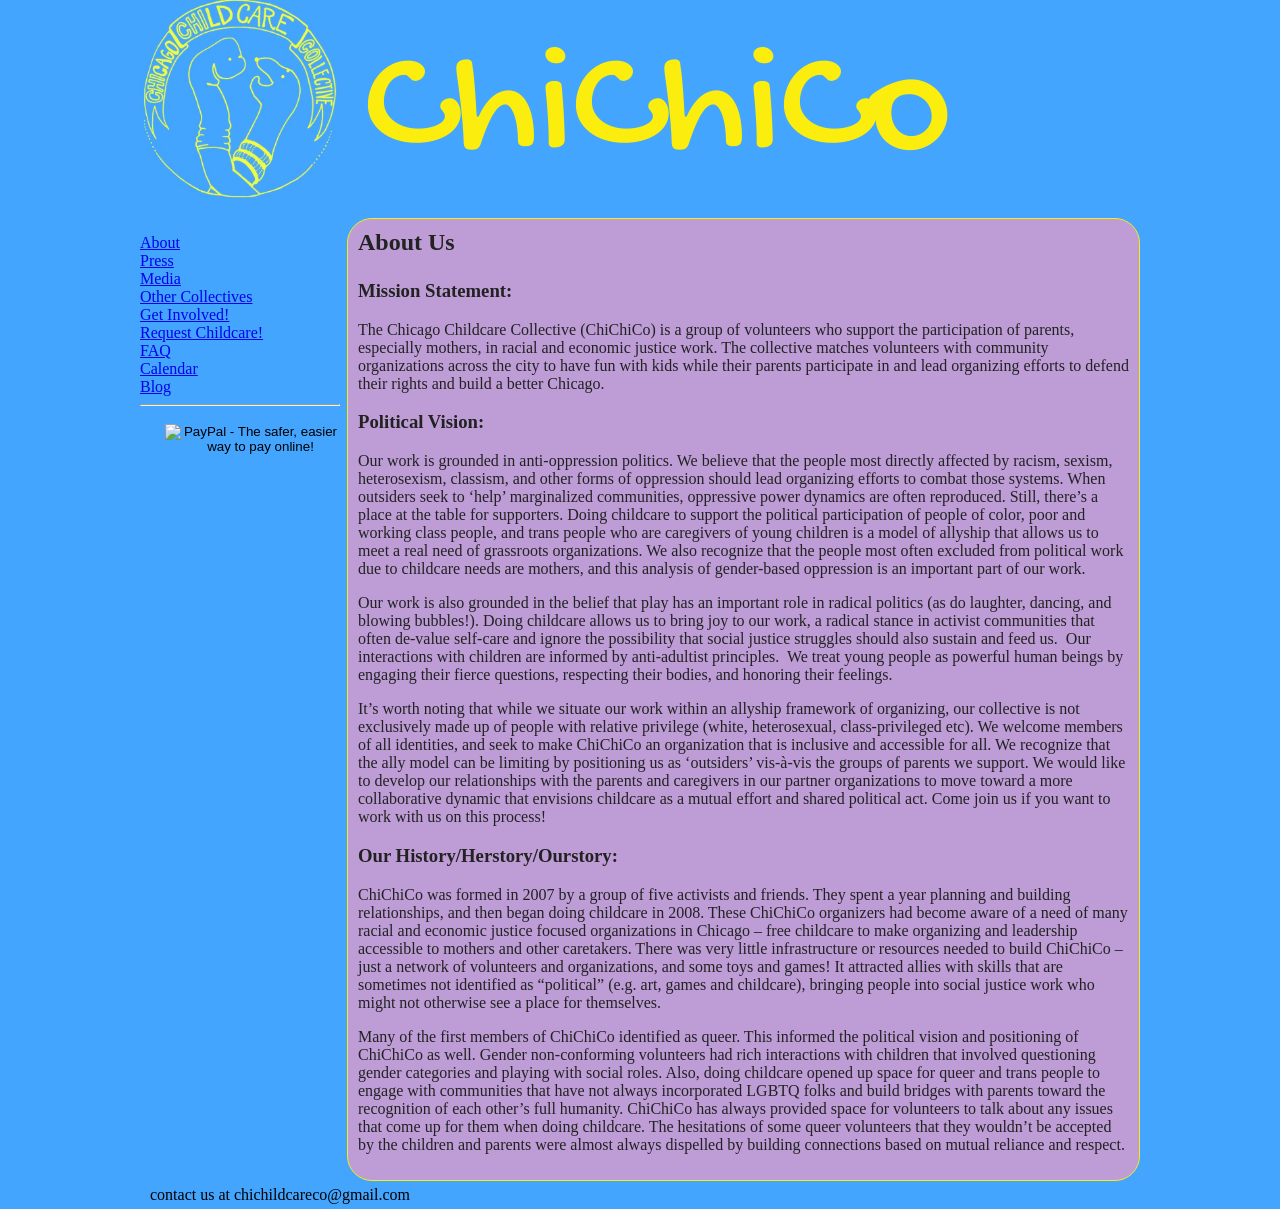
==== about.html @ eed43808 "going oldschool" ====
<html xmlns="http://www.w3.org/1999/xhtml" xml:lang="en" lang="en">
<head>
<title>Chicago Childcare Collective</title>
<link rel="stylesheet" href="media/css/main.css" type="text/css" />
<link rel="stylesheet" href="media/css/jquery-ui-1.8.18.custom.css" type="text/css" />
<link href='http://fonts.googleapis.com/css?family=Gochi+Hand' rel='stylesheet' type='text/css'>
<script src="media/js/jquery-1.7.1.min.js"> </script>
<script src="media/js/jquery-ui.1.9.m2.min.js"> </script>
</head>
<body>
  <div id="wrap">
    <div id="header"><a href="/"><img src="media/button3.jpg"></a>
      <div id="banner">ChiChiCo</div>
    </div>
    <div id="main">
<div id="media-content">
<h2>About Us</h2>
<h3>Mission Statement:</h3>
<p>
The Chicago Childcare Collective (ChiChiCo) is a group of volunteers who support the participation of parents, especially mothers, in racial and economic justice work. The collective matches volunteers with community organizations across the city to have fun with kids while their parents participate in and lead organizing efforts to defend their rights and build a better Chicago.
</p>
<h3>Political Vision:</h3>
<p>
Our work is grounded in anti-oppression politics. We believe that the people most directly affected by racism, sexism, heterosexism, classism, and other forms of oppression should lead organizing efforts to combat those systems. When outsiders seek to ‘help’ marginalized communities, oppressive power dynamics are often reproduced. Still, there’s a place at the table for supporters. Doing childcare to support the political participation of people of color, poor and working class people, and trans people who are caregivers of young children is a model of allyship that allows us to meet a real need of grassroots organizations. We also recognize that the people most often excluded from political work due to childcare needs are mothers, and this analysis of gender-based oppression is an important part of our work. 
</p>
<p>
Our work is also grounded in the belief that play has an important role in radical politics (as do laughter, dancing, and blowing bubbles!). Doing childcare allows us to bring joy to our work, a radical stance in activist communities that often de-value self-care and ignore the possibility that social justice struggles should also sustain and feed us.  Our interactions with children are informed by anti-adultist principles.  We treat young people as powerful human beings by engaging their fierce questions, respecting their bodies, and honoring their feelings.
</p>
<p>
It’s worth noting that while we situate our work within an allyship framework of organizing, our collective is not exclusively made up of people with relative privilege (white, heterosexual, class-privileged etc). We welcome members of all identities, and seek to make ChiChiCo an organization that is inclusive and accessible for all. We recognize that the ally model can be limiting by positioning us as ‘outsiders’ vis-à-vis the groups of parents we support. We would like to develop our relationships with the parents and caregivers in our partner organizations to move toward a more collaborative dynamic that envisions childcare as a mutual effort and shared political act. Come join us if you want to work with us on this process!
</p>

<h3>Our History/Herstory/Ourstory:</h3>
<p>
ChiChiCo was formed in 2007 by a group of five activists and friends. They spent a year planning and building relationships, and then began doing childcare in 2008. These ChiChiCo organizers had become aware of a need of many racial and economic justice focused organizations in Chicago – free childcare to make organizing and leadership accessible to mothers and other caretakers. There was very little infrastructure or resources needed to build ChiChiCo – just a network of volunteers and organizations, and some toys and games! It attracted allies with skills that are sometimes not identified as “political” (e.g. art, games and childcare), bringing people into social justice work who might not otherwise see a place for themselves.
</p>
<p>
Many of the first members of ChiChiCo identified as queer. This informed the political vision and positioning of ChiChiCo as well. Gender non-conforming volunteers had rich interactions with children that involved questioning gender categories and playing with social roles. Also, doing childcare opened up space for queer and trans people to engage with communities that have not always incorporated LGBTQ folks and build bridges with parents toward the recognition of each other’s full humanity. ChiChiCo has always provided space for volunteers to talk about any issues that come up for them when doing childcare. The hesitations of some queer volunteers that they wouldn’t be accepted by the children and parents were almost always dispelled by building connections based on mutual reliance and respect. 
</p>
</div>
    </div>
    <div id="sidebar">
      <ul id="hovernav">
  <li><a href="/about" class="button">About</a></li>
  <li><a href="/press" class="button">Press</a></li>
  <li><a href="/media" class="button">Media</a></li>
  <li><a href="/links" class="button">Other Collectives</a></li>
  <li><a href="/volunteer" class="button">Get Involved!</a></li>
  <li><a href="/request" class="button">Request Childcare!</a></li>
  <li><a href="/faq" class="button">FAQ</a></li>
  <li><a href="/calendar" class="button">Calendar</a></li>
  <li><a href="http://chicagochildcarecollective.wordpress.com/" class="button">Blog</a></li>
  <li><hr/></li>
  <li>
<form action="https://www.paypal.com/cgi-bin/webscr" method="post" target="_top">
<input type="hidden" name="cmd" value="_s-xclick">
<input type="hidden" name="hosted_button_id" value="U5ZHG8F4EP4SL">
<input type="image" class="paypalbutton" src="https://www.paypalobjects.com/en_US/i/btn/btn_donateCC_LG.gif" border="0" name="submit" alt="PayPal - The safer, easier way to pay online!" style="text-align:center;">
<img alt="" border="0" src="https://www.paypalobjects.com/en_US/i/scr/pixel.gif" width="1" height="1">
</form></li>
      </ul>
    </div>
    <div id="footer">
      contact us at chichildcareco@gmail.com
    </div>
  </div>
  
</body>

</html>
---- media/css/main.css ----
body,
    html {
	    margin:0;
	    padding:0;
	    color:#000;
	    background:#43a5fe;
    }
    #wrap {
	    width:1000px;
	    margin:0 auto;
	    background:#43a5fe;
    }
    #header {
	padding:0px 0px;
	margin-bottom:0;
	margin-top:0;
	height:200px;
	background:#43a5fe;
    }
    #banner {
	font-size:10em;
	color:#fbed0e;
	font-family: 'Gochi Hand', cursive;
	margin-bottom:10px;
	float:left;
	margin-left:25px;
	margin-top:20px;
    }
    #header img {
	height:200px;
	width:200px;
	float: left;
    }
    h1 {
	margin-bottom:0;
	margin-top:0;
	font-size:8em;
	padding-bottom:0px;
    }
    #main {
	float:right;
	width:771px;
	padding:10px;
	background: #be9dd7 url(images/ui-bg_flat_75_be9dd7_40x100.png) 50% 50% repeat-x; color: #222222;
	border:1px solid;
	border-radius:25px;
	border-color: #fbed0e;

    }
    h2 {
	    margin:0 0 1em;
    }
    #hovernav { 
	list-style: none;
	padding-left: 0px;
	padding-top: 0px;
	padding-right:0;
	width:200px;
    }
    #sidebar {
	    float:left;
	    width:200px;
	    padding:0px;
	border:0px solid;
	border-radius:25px;
    }

    img.home_image {
	width:770px;
	margin-bottom: 5px;

    }

    #footer {
	    clear:both;
	    padding:5px 10px;
	    background:#43a5fe;
    }
    #footer p {
	    margin:0;
    }
    * html #footer {
	    height:1px;
    }

    .paypalbutton {
	padding-left: 25px;
	padding-top: 10px;
    }

    label {


    }
    input {
	

    }
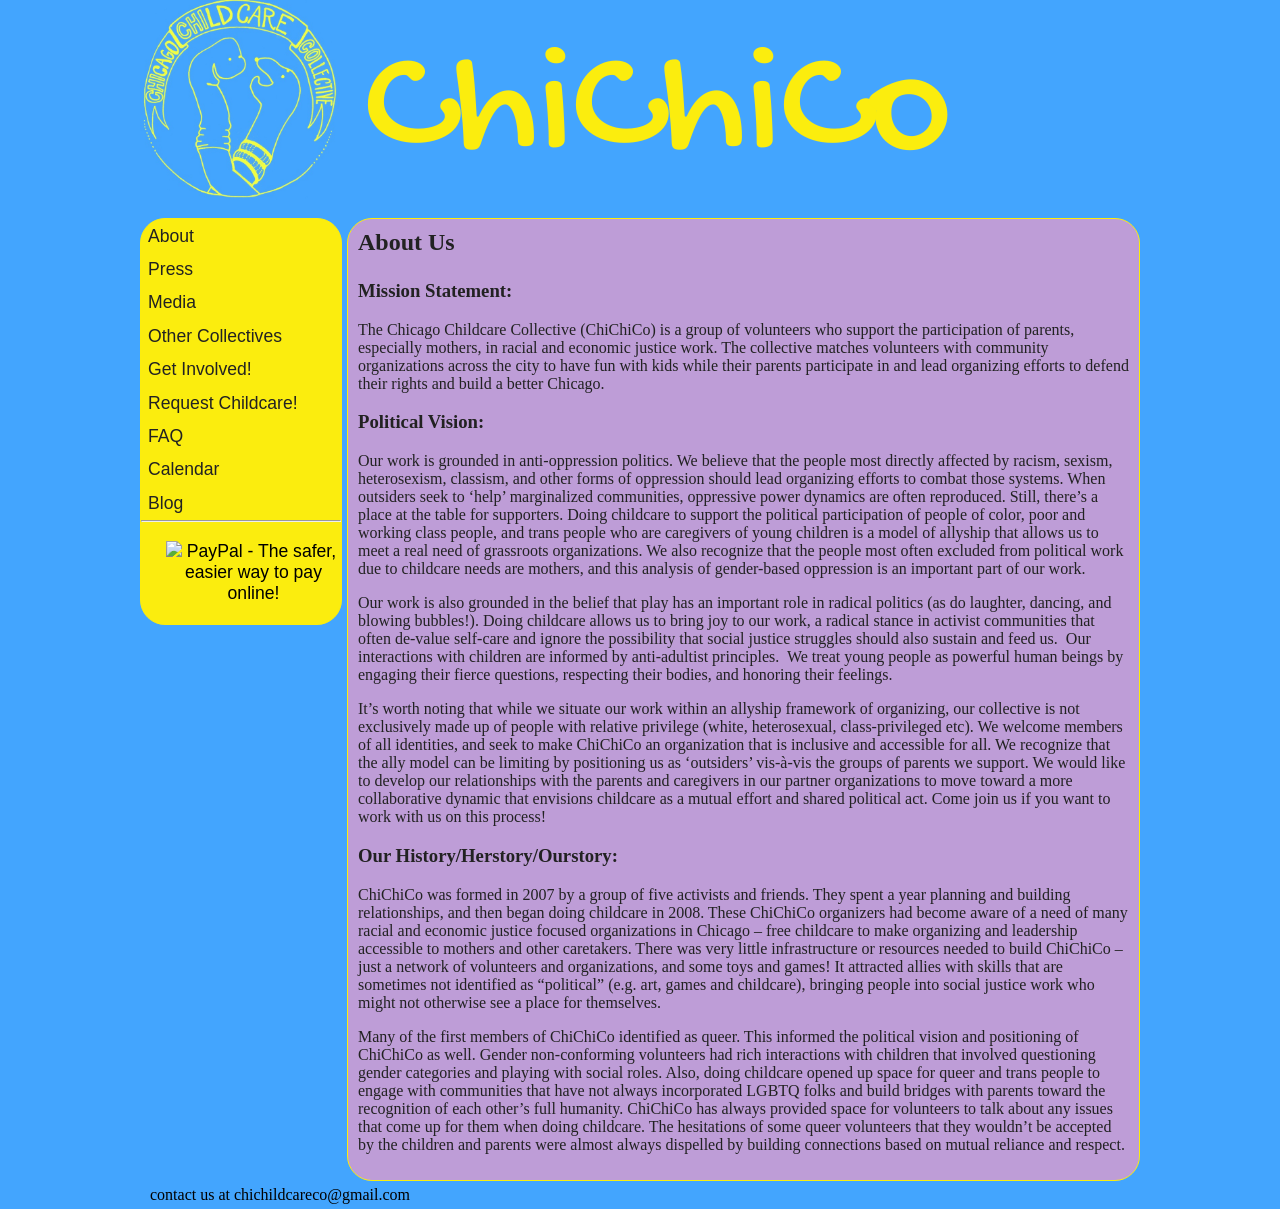
==== commit e5777438: "add back menu" ====
--- a/about.html
+++ b/about.html
@@ -66,6 +66,10 @@
   </div>
   
 </body>
-
+<script>
+  $(function() {
+    $("#hovernav").menu();
+  });
+</script>
 </html>
 
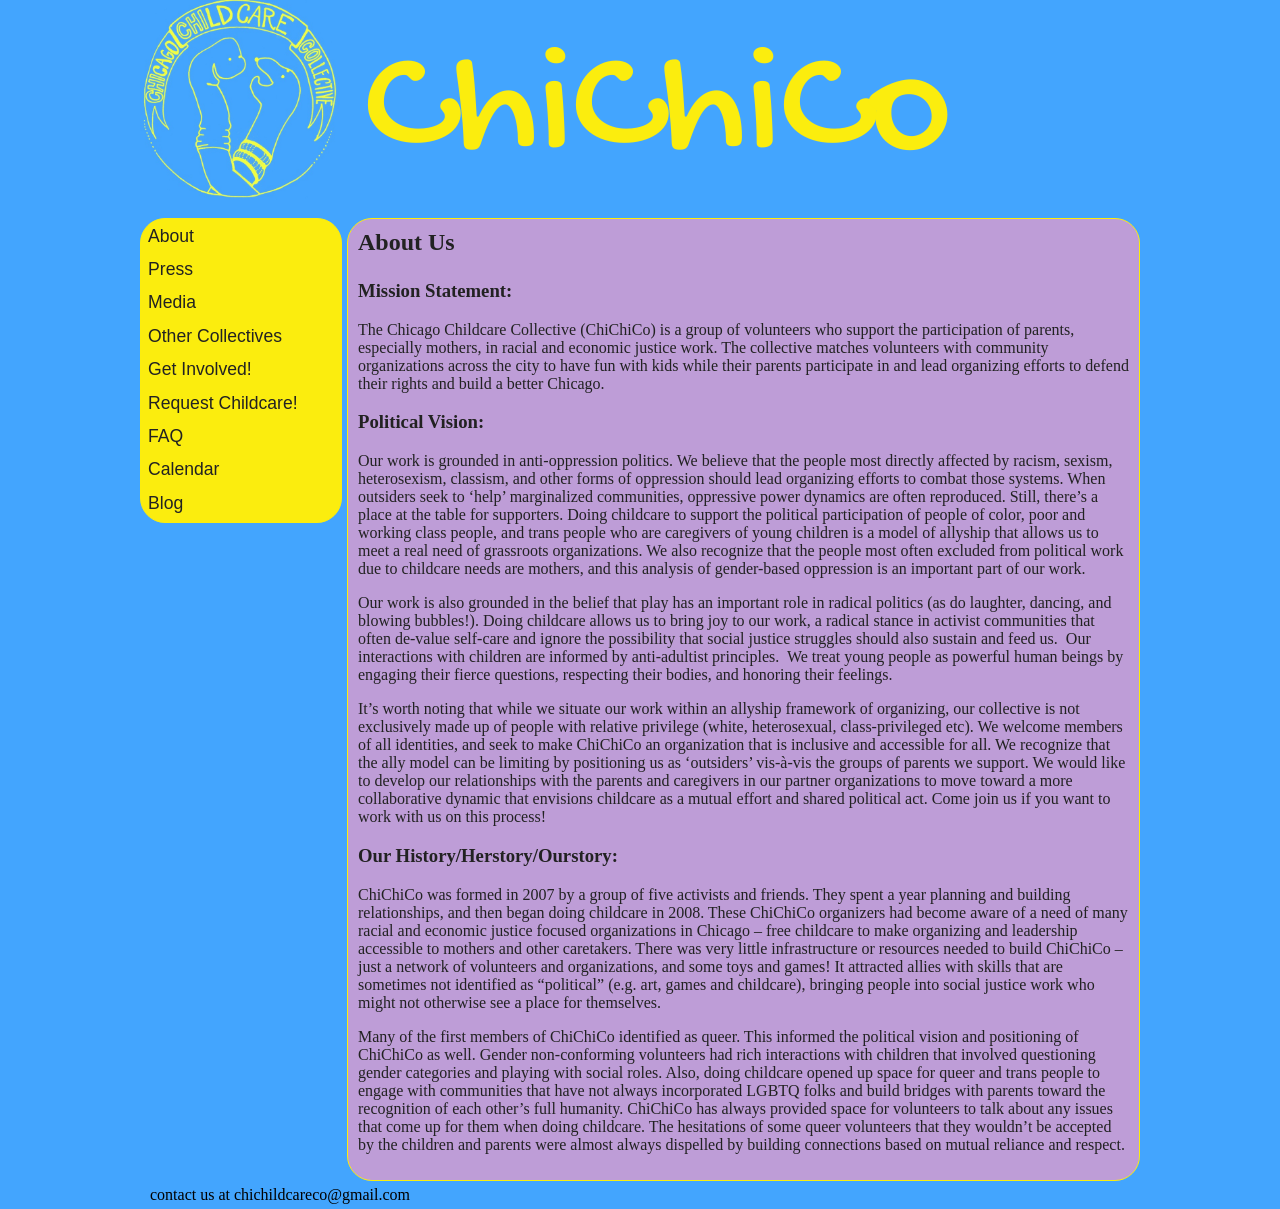
==== commit 2aaf0f65: "debbies requested changes dec 16" ====
--- a/about.html
+++ b/about.html
@@ -41,23 +41,16 @@
     </div>
     <div id="sidebar">
       <ul id="hovernav">
-  <li><a href="/about" class="button">About</a></li>
-  <li><a href="/press" class="button">Press</a></li>
-  <li><a href="/media" class="button">Media</a></li>
-  <li><a href="/links" class="button">Other Collectives</a></li>
-  <li><a href="/volunteer" class="button">Get Involved!</a></li>
-  <li><a href="/request" class="button">Request Childcare!</a></li>
-  <li><a href="/faq" class="button">FAQ</a></li>
-  <li><a href="/calendar" class="button">Calendar</a></li>
+  <li><a href="/about.html" class="button">About</a></li>
+  <li><a href="/press.html" class="button">Press</a></li>
+  <li><a href="/media.html" class="button">Media</a></li>
+  <li><a href="/links.html" class="button">Other Collectives</a></li>
+  <li><a href="/volunteer.html" class="button">Get Involved!</a></li>
+  <li><a href="/request.html" class="button">Request Childcare!</a></li>
+  <li><a href="/faq.html" class="button">FAQ</a></li>
+  <li><a href="/calendar.html" class="button">Calendar</a></li>
   <li><a href="http://chicagochildcarecollective.wordpress.com/" class="button">Blog</a></li>
-  <li><hr/></li>
-  <li>
-<form action="https://www.paypal.com/cgi-bin/webscr" method="post" target="_top">
-<input type="hidden" name="cmd" value="_s-xclick">
-<input type="hidden" name="hosted_button_id" value="U5ZHG8F4EP4SL">
-<input type="image" class="paypalbutton" src="https://www.paypalobjects.com/en_US/i/btn/btn_donateCC_LG.gif" border="0" name="submit" alt="PayPal - The safer, easier way to pay online!" style="text-align:center;">
-<img alt="" border="0" src="https://www.paypalobjects.com/en_US/i/scr/pixel.gif" width="1" height="1">
-</form></li>
+  
       </ul>
     </div>
     <div id="footer">
@@ -68,7 +61,11 @@
 </body>
 <script>
   $(function() {
-    $("#hovernav").menu();
+    $("#hovernav").menu({
+      select: function (event, ui) { 
+        location.href = ui.item.context.href; 
+      },
+    });
   });
 </script>
 </html>
--- a/media/css/main.css
+++ b/media/css/main.css
@@ -1,3 +1,6 @@
+iframe {
+  padding: 30px;
+}
 body,
     html {
 	    margin:0;
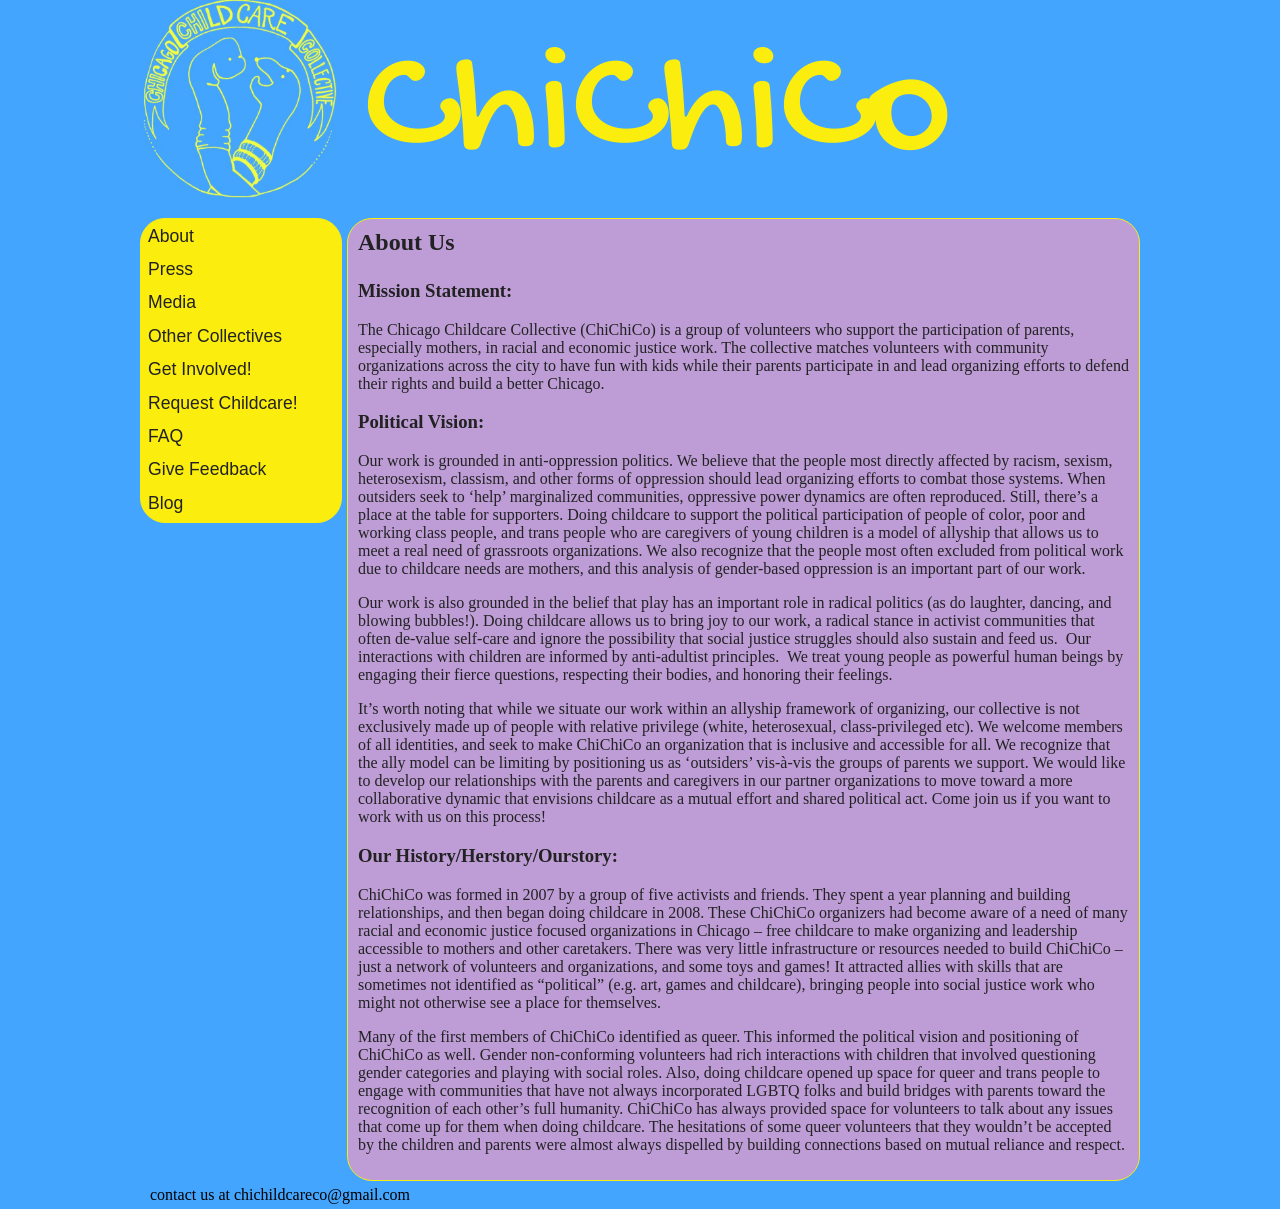
==== commit d9e11712: "give feedback" ====
--- a/about.html
+++ b/about.html
@@ -48,7 +48,7 @@
   <li><a href="/volunteer.html" class="button">Get Involved!</a></li>
   <li><a href="/request.html" class="button">Request Childcare!</a></li>
   <li><a href="/faq.html" class="button">FAQ</a></li>
-  <li><a href="/calendar.html" class="button">Calendar</a></li>
+  <li><a href="/feedback.html" class="button">Give Feedback</a></li>
   <li><a href="http://chicagochildcarecollective.wordpress.com/" class="button">Blog</a></li>
   
       </ul>
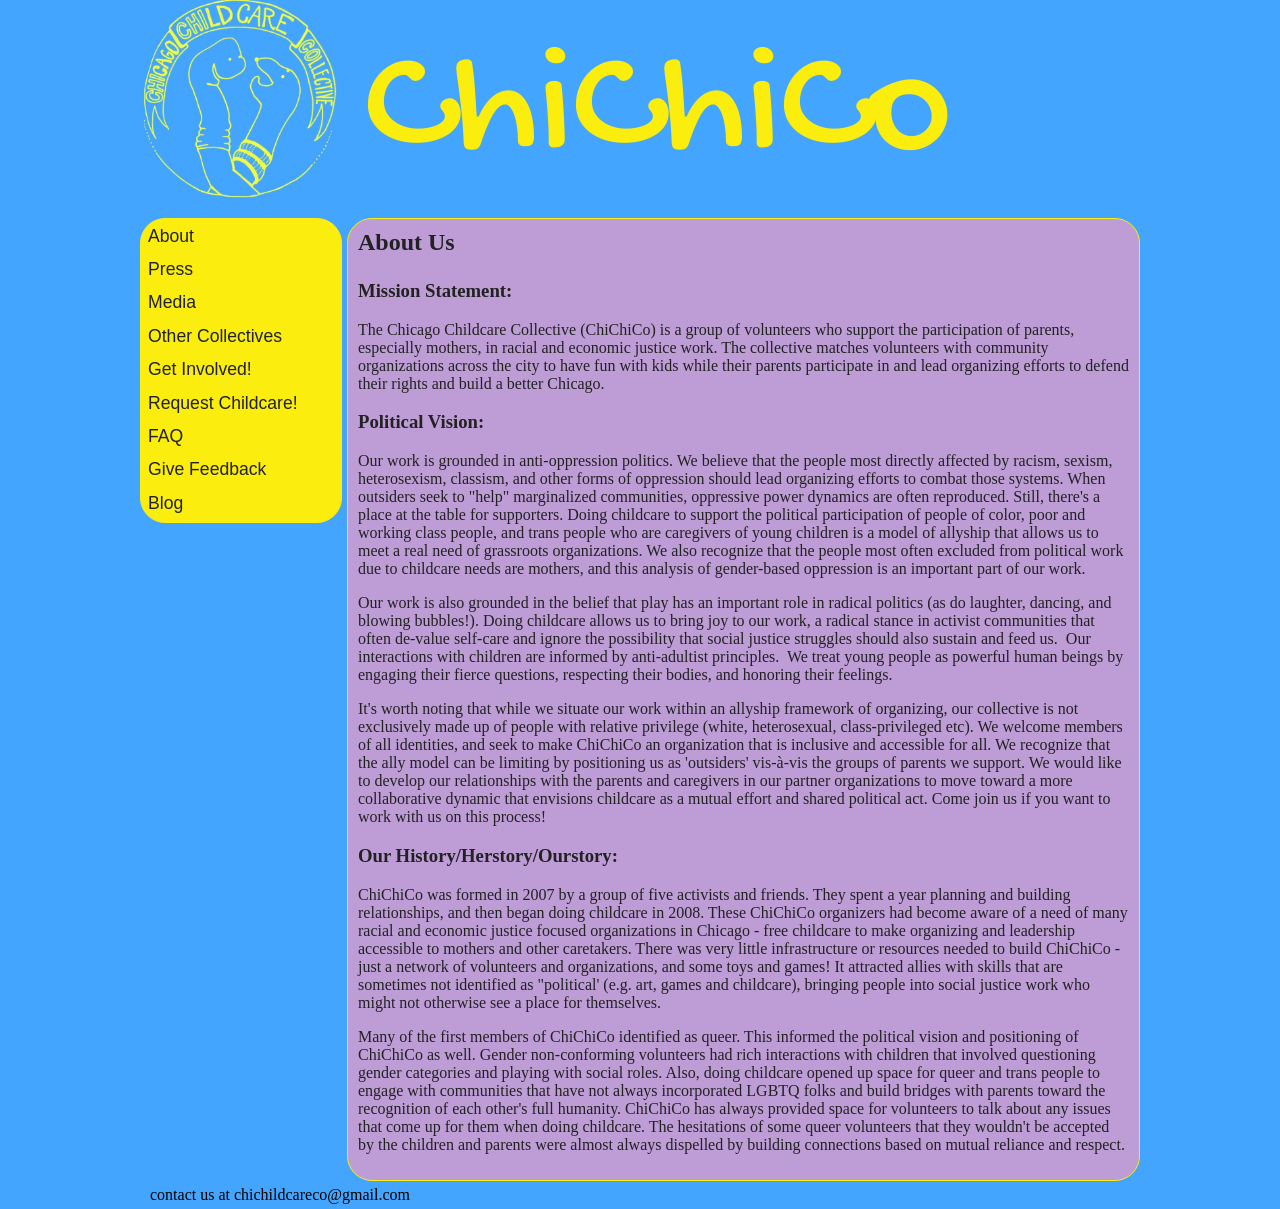
==== commit 17c206ba: "fix bad characters" ====
--- a/about.html
+++ b/about.html
@@ -21,21 +21,21 @@
 </p>
 <h3>Political Vision:</h3>
 <p>
-Our work is grounded in anti-oppression politics. We believe that the people most directly affected by racism, sexism, heterosexism, classism, and other forms of oppression should lead organizing efforts to combat those systems. When outsiders seek to ‘help’ marginalized communities, oppressive power dynamics are often reproduced. Still, there’s a place at the table for supporters. Doing childcare to support the political participation of people of color, poor and working class people, and trans people who are caregivers of young children is a model of allyship that allows us to meet a real need of grassroots organizations. We also recognize that the people most often excluded from political work due to childcare needs are mothers, and this analysis of gender-based oppression is an important part of our work. 
+Our work is grounded in anti-oppression politics. We believe that the people most directly affected by racism, sexism, heterosexism, classism, and other forms of oppression should lead organizing efforts to combat those systems. When outsiders seek to "help" marginalized communities, oppressive power dynamics are often reproduced. Still, there's a place at the table for supporters. Doing childcare to support the political participation of people of color, poor and working class people, and trans people who are caregivers of young children is a model of allyship that allows us to meet a real need of grassroots organizations. We also recognize that the people most often excluded from political work due to childcare needs are mothers, and this analysis of gender-based oppression is an important part of our work. 
 </p>
 <p>
 Our work is also grounded in the belief that play has an important role in radical politics (as do laughter, dancing, and blowing bubbles!). Doing childcare allows us to bring joy to our work, a radical stance in activist communities that often de-value self-care and ignore the possibility that social justice struggles should also sustain and feed us.  Our interactions with children are informed by anti-adultist principles.  We treat young people as powerful human beings by engaging their fierce questions, respecting their bodies, and honoring their feelings.
 </p>
 <p>
-It’s worth noting that while we situate our work within an allyship framework of organizing, our collective is not exclusively made up of people with relative privilege (white, heterosexual, class-privileged etc). We welcome members of all identities, and seek to make ChiChiCo an organization that is inclusive and accessible for all. We recognize that the ally model can be limiting by positioning us as ‘outsiders’ vis-à-vis the groups of parents we support. We would like to develop our relationships with the parents and caregivers in our partner organizations to move toward a more collaborative dynamic that envisions childcare as a mutual effort and shared political act. Come join us if you want to work with us on this process!
+It's worth noting that while we situate our work within an allyship framework of organizing, our collective is not exclusively made up of people with relative privilege (white, heterosexual, class-privileged etc). We welcome members of all identities, and seek to make ChiChiCo an organization that is inclusive and accessible for all. We recognize that the ally model can be limiting by positioning us as 'outsiders' vis-à-vis the groups of parents we support. We would like to develop our relationships with the parents and caregivers in our partner organizations to move toward a more collaborative dynamic that envisions childcare as a mutual effort and shared political act. Come join us if you want to work with us on this process!
 </p>
 
 <h3>Our History/Herstory/Ourstory:</h3>
 <p>
-ChiChiCo was formed in 2007 by a group of five activists and friends. They spent a year planning and building relationships, and then began doing childcare in 2008. These ChiChiCo organizers had become aware of a need of many racial and economic justice focused organizations in Chicago – free childcare to make organizing and leadership accessible to mothers and other caretakers. There was very little infrastructure or resources needed to build ChiChiCo – just a network of volunteers and organizations, and some toys and games! It attracted allies with skills that are sometimes not identified as “political” (e.g. art, games and childcare), bringing people into social justice work who might not otherwise see a place for themselves.
+ChiChiCo was formed in 2007 by a group of five activists and friends. They spent a year planning and building relationships, and then began doing childcare in 2008. These ChiChiCo organizers had become aware of a need of many racial and economic justice focused organizations in Chicago - free childcare to make organizing and leadership accessible to mothers and other caretakers. There was very little infrastructure or resources needed to build ChiChiCo - just a network of volunteers and organizations, and some toys and games! It attracted allies with skills that are sometimes not identified as "political' (e.g. art, games and childcare), bringing people into social justice work who might not otherwise see a place for themselves.
 </p>
 <p>
-Many of the first members of ChiChiCo identified as queer. This informed the political vision and positioning of ChiChiCo as well. Gender non-conforming volunteers had rich interactions with children that involved questioning gender categories and playing with social roles. Also, doing childcare opened up space for queer and trans people to engage with communities that have not always incorporated LGBTQ folks and build bridges with parents toward the recognition of each other’s full humanity. ChiChiCo has always provided space for volunteers to talk about any issues that come up for them when doing childcare. The hesitations of some queer volunteers that they wouldn’t be accepted by the children and parents were almost always dispelled by building connections based on mutual reliance and respect. 
+Many of the first members of ChiChiCo identified as queer. This informed the political vision and positioning of ChiChiCo as well. Gender non-conforming volunteers had rich interactions with children that involved questioning gender categories and playing with social roles. Also, doing childcare opened up space for queer and trans people to engage with communities that have not always incorporated LGBTQ folks and build bridges with parents toward the recognition of each other's full humanity. ChiChiCo has always provided space for volunteers to talk about any issues that come up for them when doing childcare. The hesitations of some queer volunteers that they wouldn't be accepted by the children and parents were almost always dispelled by building connections based on mutual reliance and respect. 
 </p>
 </div>
     </div>
